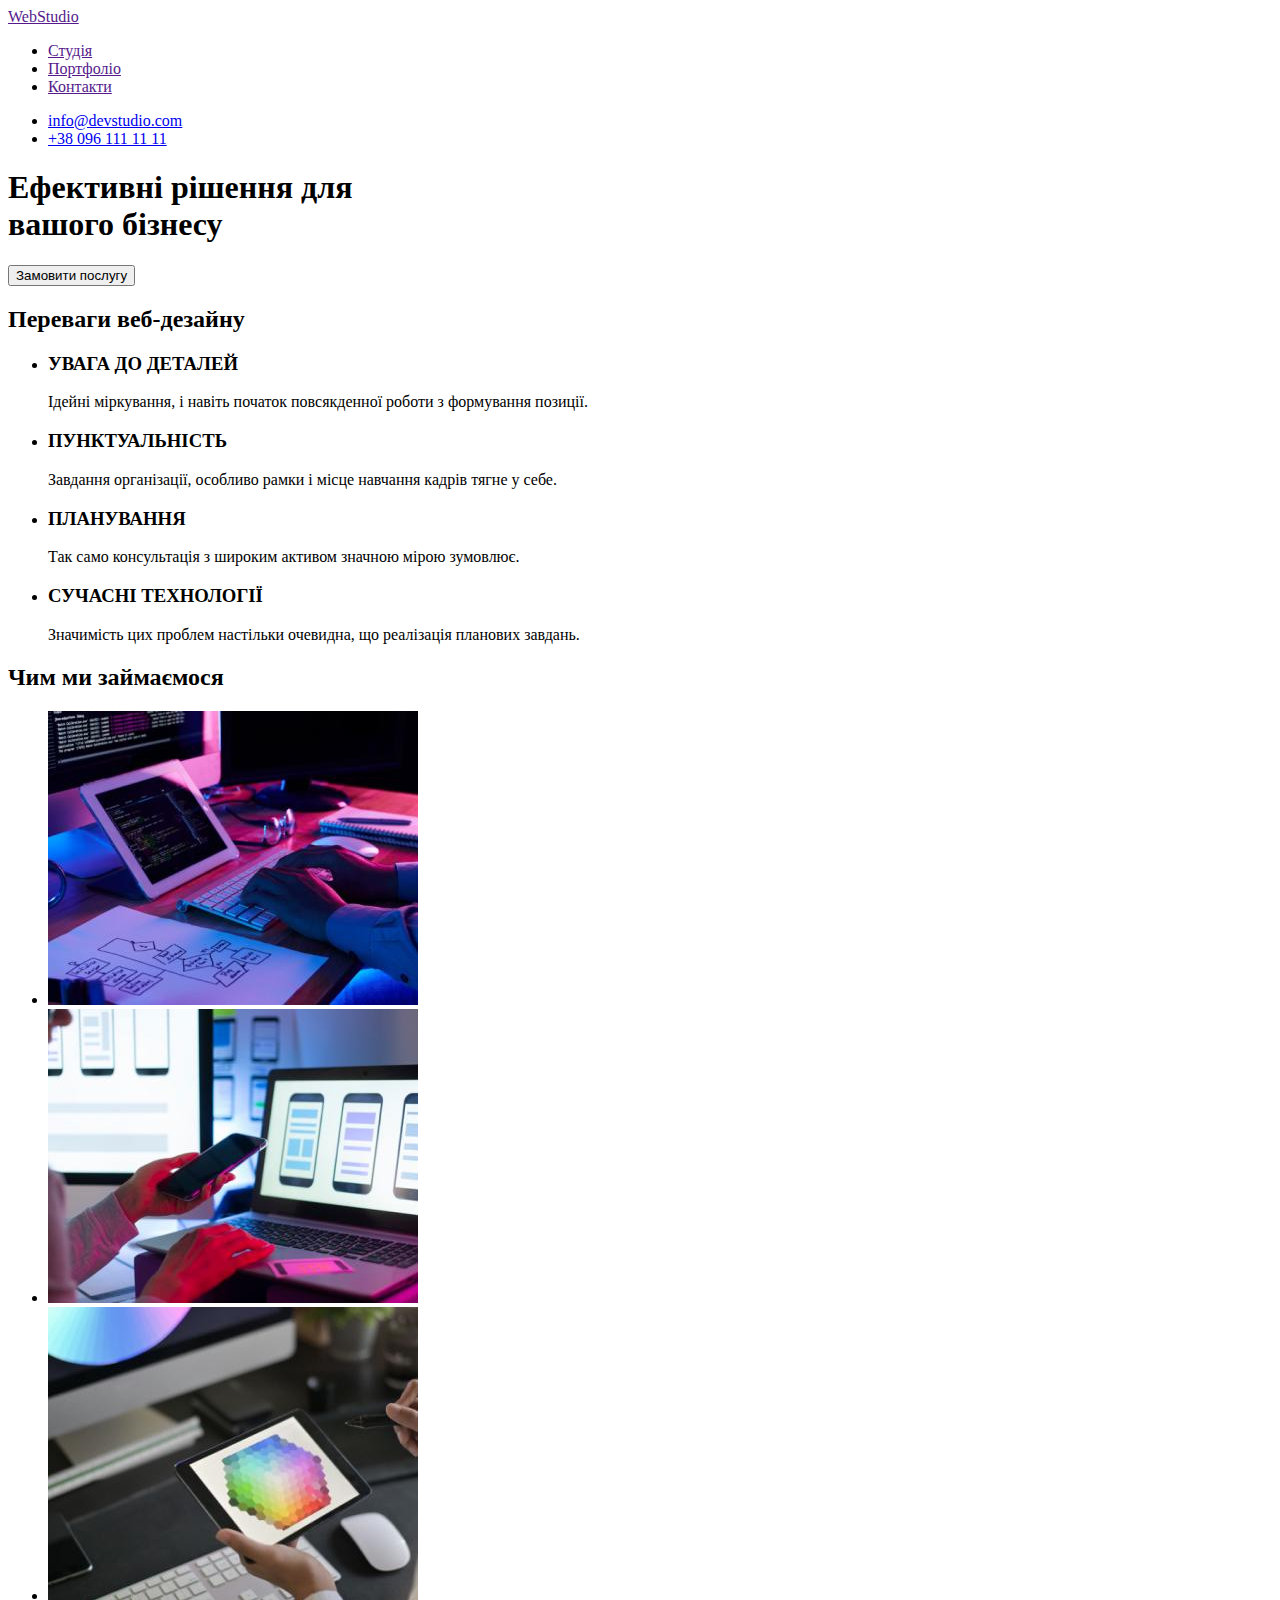
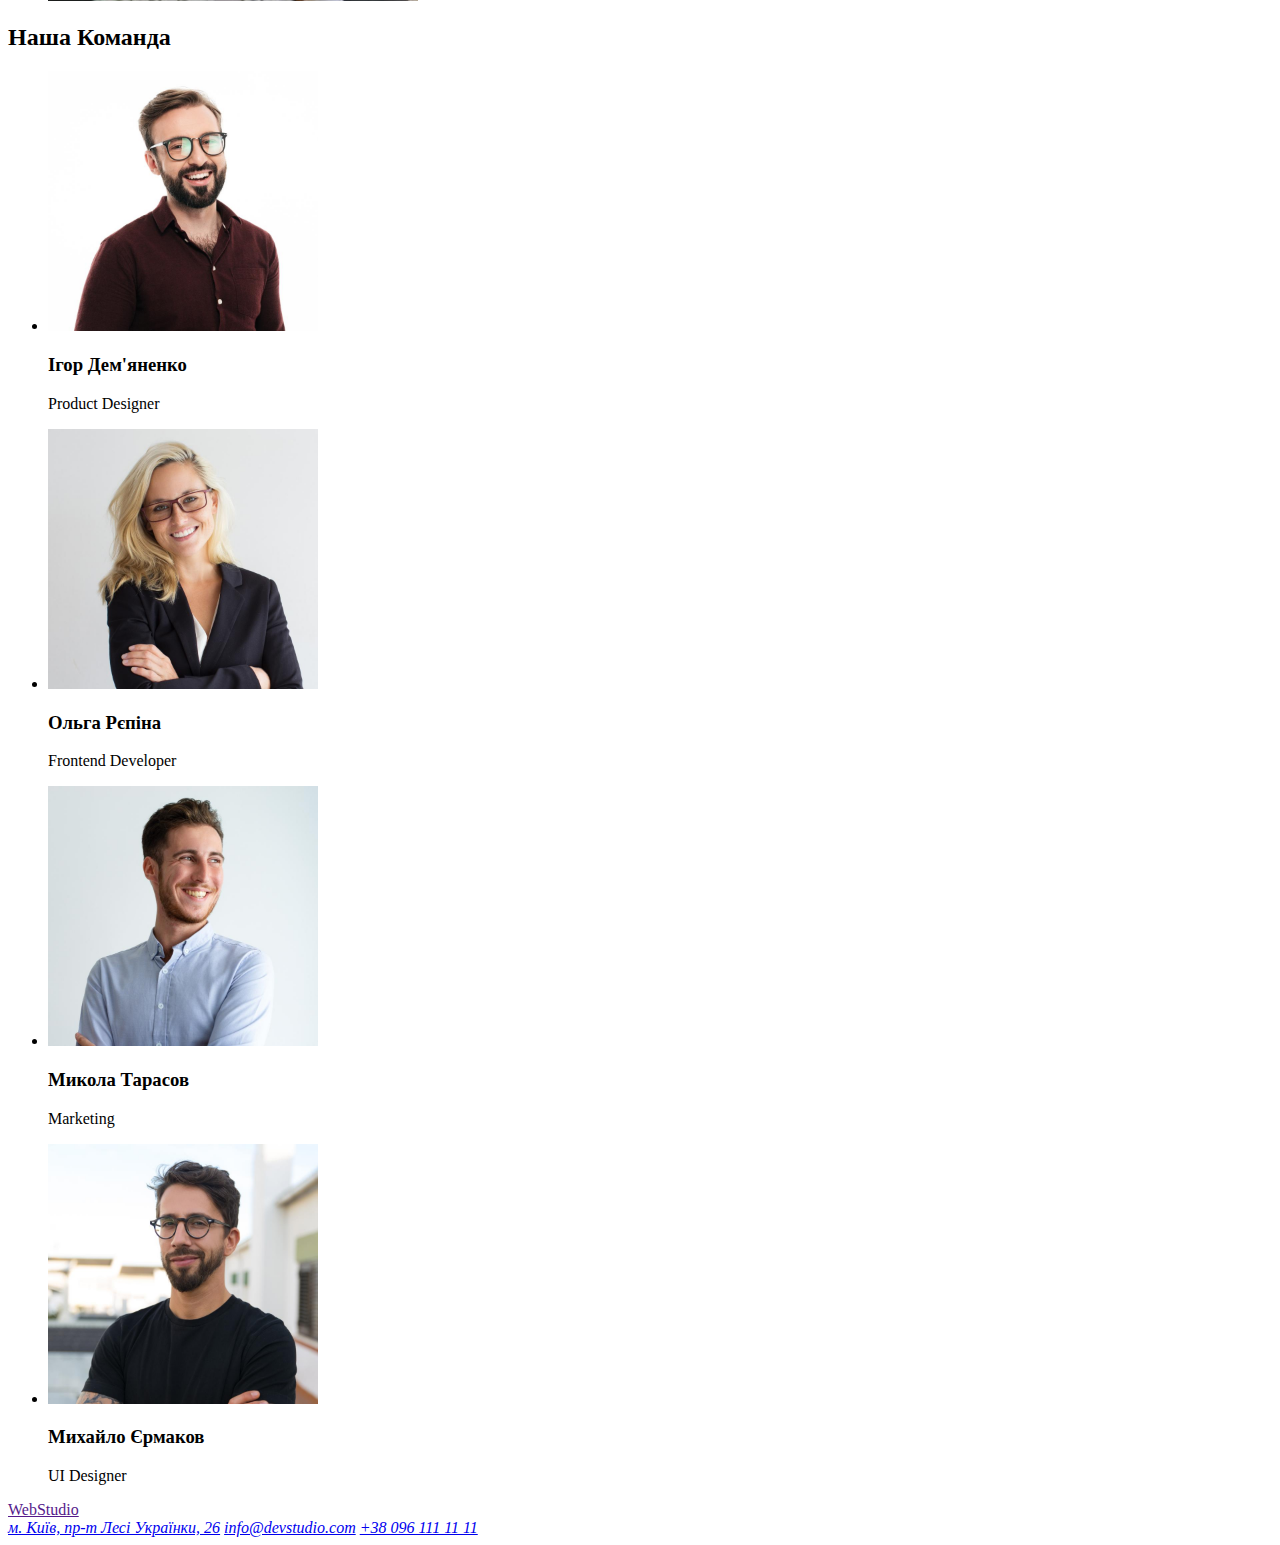
==== index.html @ 009c0765 "Added files from hw-2" ====
<!DOCTYPE html>
<html lang="uk">
<head>
    <meta charset="UTF-8">
    <meta http-equiv="X-UA-Compatible" content="IE=edge">
    <meta name="viewport" content="width=device-width, initial-scale=1.0">
    <title>Студія</title>
</head>
<body>
    <!--Шапка-->
    <header>
        <nav>
            <a href="">WebStudio</a>
        <ul>
            <li><a href="">Студія</a></li>
            <li><a href="">Портфоліо</a></li>
            <li><a href="">Контакти</a></li>
        </ul>
        </nav>
        <ul>
            <li><a href="mailto:info@devstudio.com">info@devstudio.com</a></li>
            <li><a href="tel:+380961111111">+38 096 111 11 11</a></li>
        </ul>
    </header>
    <!--Унікальний контент-->
    <main>
        <!--Кнопка-->
        <section>
            <h1>Ефективні рішення для <br> вашого бізнесу</h1>
            <button type="button">Замовити послугу</button>
        </section>
        <!--Переваги веб-дезайну-->
        <section>
            <!--тег Н2 не відображатиметься в брайзері-->
            <h2>Переваги веб-дезайну</h2>
            <ul>
                <li>
                    <h3>УВАГА ДО ДЕТАЛЕЙ</h3>
                    <p>Ідейні міркування, і навіть початок повсякденної роботи з формування позиції.</p>
                </li>
                <li>
                    <h3>ПУНКТУАЛЬНІСТЬ</h3>
                    <p>Завдання організації, особливо рамки і місце навчання кадрів тягне у себе.</p>
                </li>
                <li>
                    <h3>ПЛАНУВАННЯ</h3>
                    <p>Так само консультація з широким активом значною мірою зумовлює.</p>
                </li>
                <li>
                    <h3>СУЧАСНІ ТЕХНОЛОГІЇ</h3>
                    <p>Значимість цих проблем настільки очевидна, що реалізація планових завдань.</p>
                </li>
            </ul>
        </section>
        <!--Чим ми займаємося-->
        <section>
            <h2>Чим ми займаємося</h2>
            <ul>
                <li> <img src="./images/1.jpg" alt="комп'ютер" width="370"/> </li>
                <li> <img src="./images/2.jpg" alt="телефон" width="370"/> </li>
                <li> <img src="./images/3.jpg" alt="планшет" width="370"/> </li>
            </ul>
        </section>
        <!--Наша Команда-->
        <section>
            <h2>Наша Команда</h2>
            <ul>
                <li> 
                <img src="./images/e1.jpg" alt="Ігор" width="270"/>
                <h3>Ігор Дем'яненко</h3>
                <p>Product Designer</p>
            </li>
            <li>
                <img src="./images/e2.jpg" alt="Ольга" width="270"/> 
                <h3>Ольга Рєпіна</h3>
                <p>Frontend Developer</p>
            </li>
            <li>
                <img src="./images/e3.jpg" alt="Микола" width="270"/>
                <h3>Микола Тарасов</h3>
                <p>Marketing</p>
            </li>
            <li>
                <img src="./images/e4.jpg" alt="Михайло" width="270"/>
                <h3>Михайло Єрмаков</h3>
                <p>UI Designer</p>
            </li>
            </ul>
        </section>
    </main>
    <!--Низ-->
    <footer>
        <a href="">WebStudio</a>
        <address>
        <a href="https://goo.gl/maps/5gf1aQqiZzD6x3Li7" target="_blank" rel="noopener noreferrer">м. Київ, пр-т Лесі Українки, 26</a>
        <a href="mailto:info@devstudio.com">info@devstudio.com</a>
        <a href="tel:+380961111111">+38 096 111 11 11</a>
        </address>
    </footer>
</html>
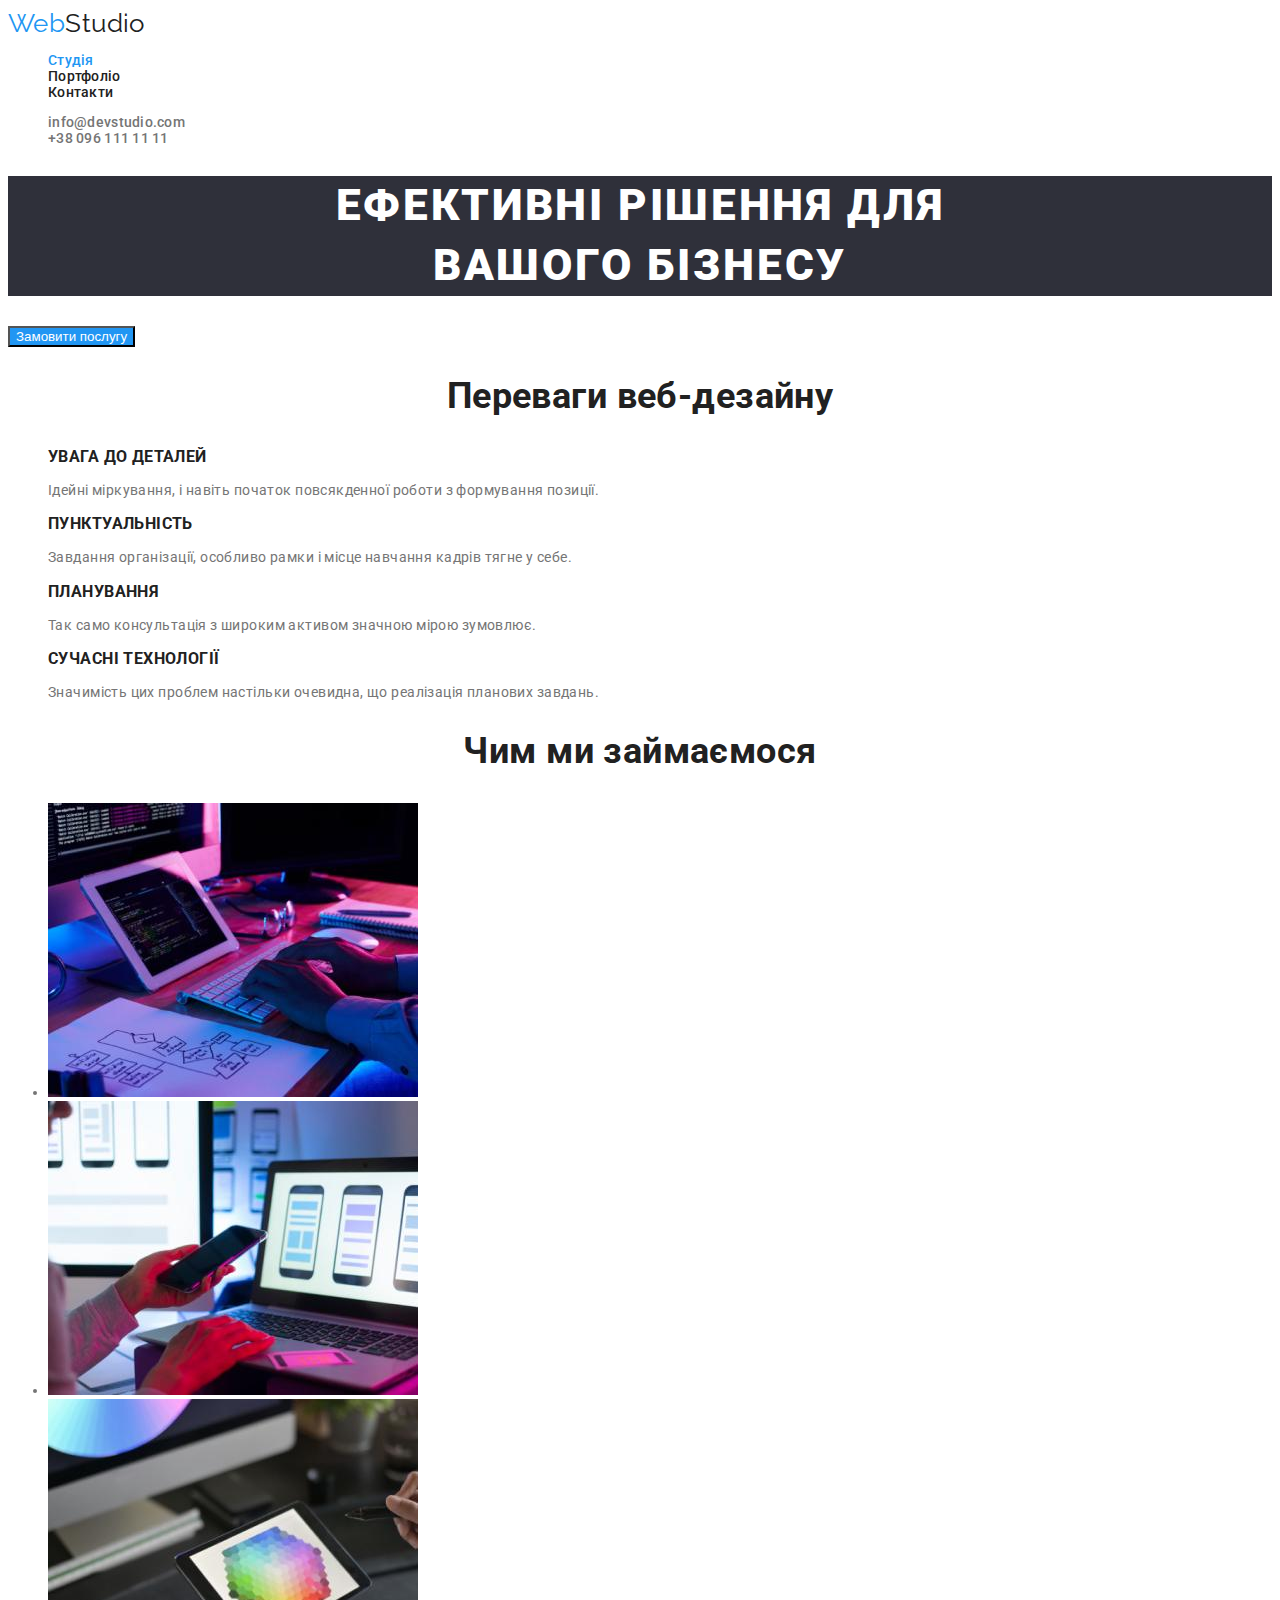
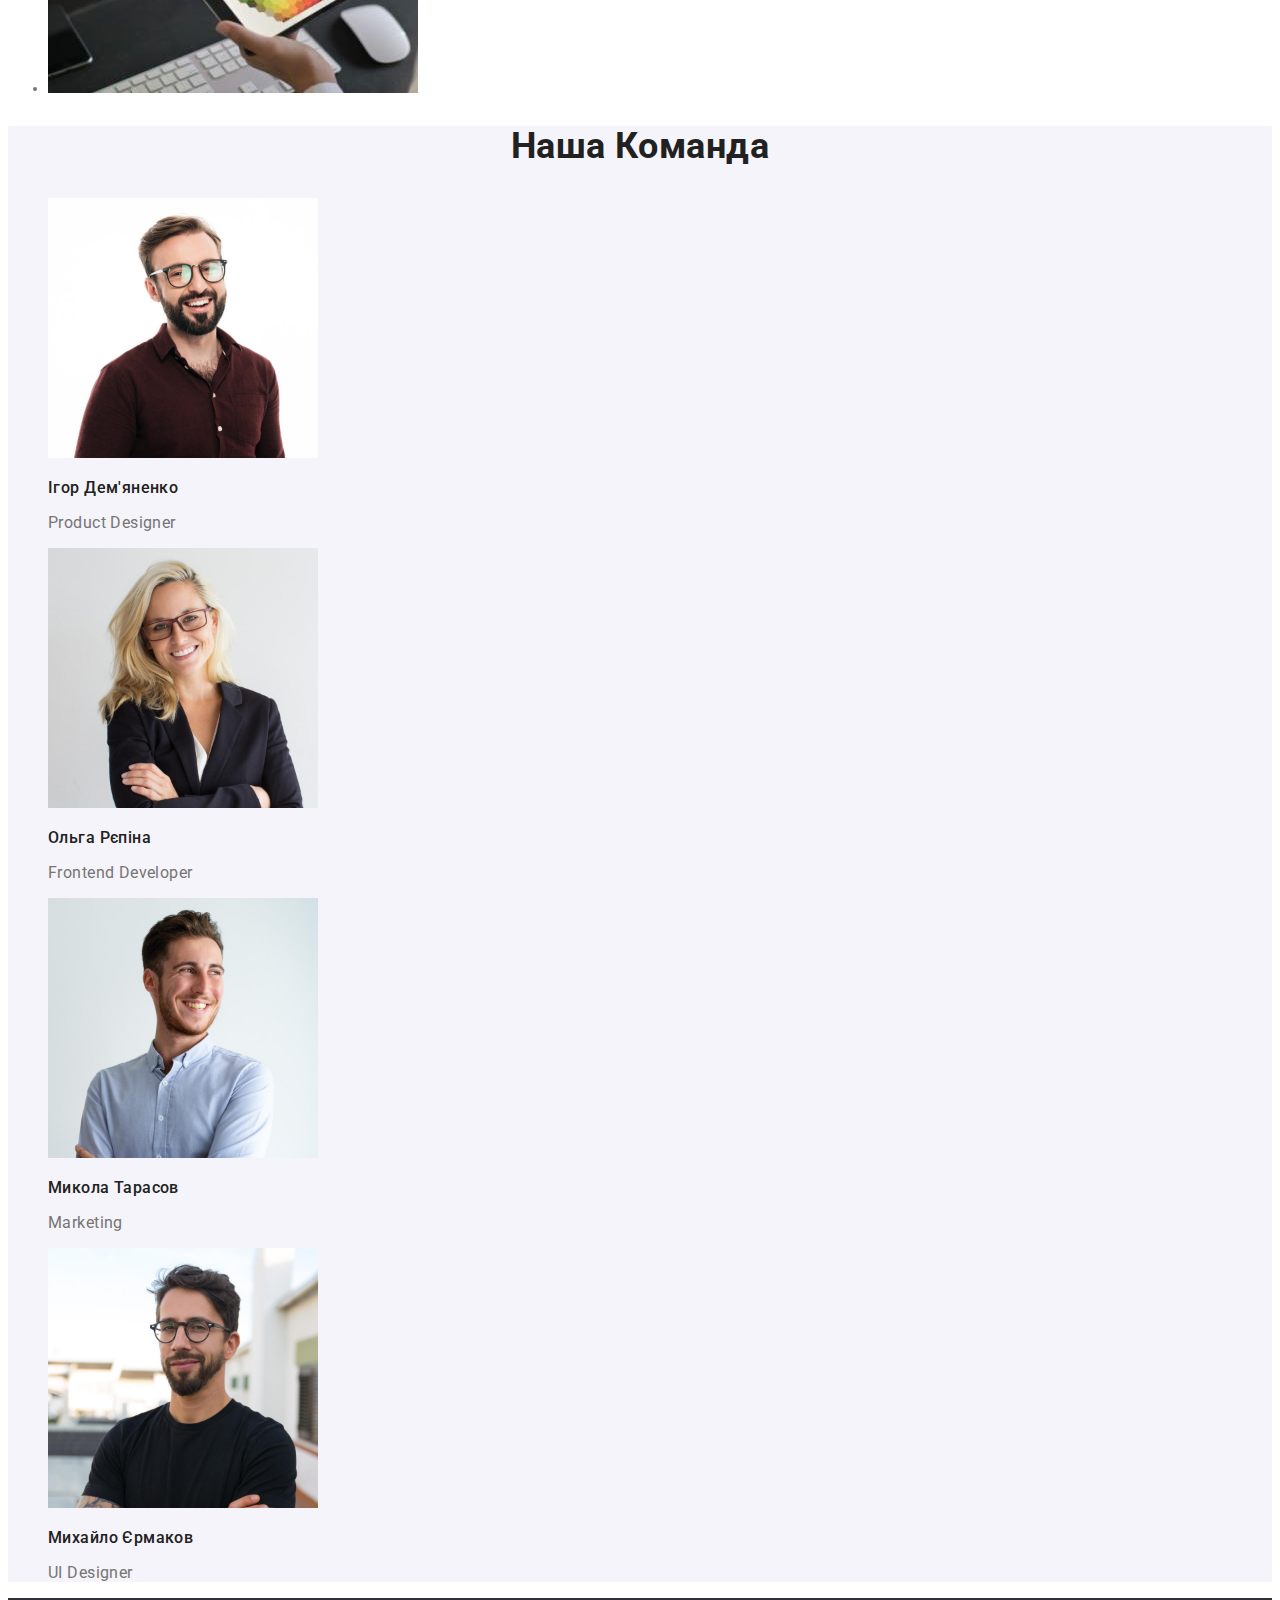
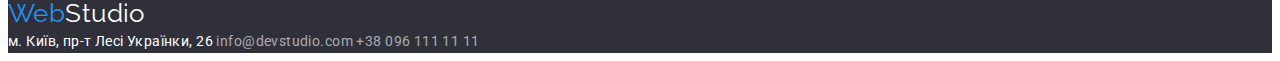
==== commit a48bef46: "1pagefinished" ====
--- a/index.html
+++ b/index.html
@@ -5,56 +5,60 @@
     <meta http-equiv="X-UA-Compatible" content="IE=edge">
     <meta name="viewport" content="width=device-width, initial-scale=1.0">
     <title>Студія</title>
+    <link rel="preconnect" href="https://fonts.googleapis.com">
+    <link rel="preconnect" href="https://fonts.gstatic.com" crossorigin>
+    <link href="https://fonts.googleapis.com/css2?family=Raleway:wght@700&family=Roboto:wght@400;500;700;900&display=swap" rel="stylesheet">
+    <link rel="stylesheet" href="./css/styles.css" >
 </head>
 <body>
     <!--Шапка-->
     <header>
         <nav>
-            <a href="">WebStudio</a>
-        <ul>
-            <li><a href="">Студія</a></li>
-            <li><a href="">Портфоліо</a></li>
-            <li><a href="">Контакти</a></li>
+           <a class="logo" href="./index.html"><span class="logo-color">Web</span>Studio</a>
+        <ul class="site-nav list">
+            <li><a href="./index.html" class="link current">Студія</a></li>
+            <li><a href="./portfolio.html" class="link">Портфоліо</a></li>
+            <li><a href="" class="link">Контакти</a></li>
         </ul>
         </nav>
-        <ul>
-            <li><a href="mailto:info@devstudio.com">info@devstudio.com</a></li>
-            <li><a href="tel:+380961111111">+38 096 111 11 11</a></li>
+        <ul class="auth-nav list">
+            <li><a class="link" href="mailto:info@devstudio.com">info@devstudio.com</a></li>
+            <li><a class="link" href="tel:+380961111111">+38 096 111 11 11</a></li>
         </ul>
     </header>
     <!--Унікальний контент-->
     <main>
         <!--Кнопка-->
-        <section>
-            <h1>Ефективні рішення для <br> вашого бізнесу</h1>
-            <button type="button">Замовити послугу</button>
-        </section>
+        <hero class="solution">
+            <h1 class="hero-title">Ефективні рішення для <br> вашого бізнесу</h1>
+            <button type="button" class="button">Замовити послугу</button>
+        </hero>
         <!--Переваги веб-дезайну-->
-        <section>
+        <section class="section">
             <!--тег Н2 не відображатиметься в брайзері-->
-            <h2>Переваги веб-дезайну</h2>
-            <ul>
+            <h2 class="section-title">Переваги веб-дезайну</h2>
+            <ul class="feature list">
                 <li>
-                    <h3>УВАГА ДО ДЕТАЛЕЙ</h3>
+                    <h3 class="title">УВАГА ДО ДЕТАЛЕЙ</h3>
                     <p>Ідейні міркування, і навіть початок повсякденної роботи з формування позиції.</p>
                 </li>
                 <li>
-                    <h3>ПУНКТУАЛЬНІСТЬ</h3>
+                    <h3 class="title">ПУНКТУАЛЬНІСТЬ</h3>
                     <p>Завдання організації, особливо рамки і місце навчання кадрів тягне у себе.</p>
                 </li>
                 <li>
-                    <h3>ПЛАНУВАННЯ</h3>
+                    <h3 class="title">ПЛАНУВАННЯ</h3>
                     <p>Так само консультація з широким активом значною мірою зумовлює.</p>
                 </li>
                 <li>
-                    <h3>СУЧАСНІ ТЕХНОЛОГІЇ</h3>
+                    <h3 class="title">СУЧАСНІ ТЕХНОЛОГІЇ</h3>
                     <p>Значимість цих проблем настільки очевидна, що реалізація планових завдань.</p>
                 </li>
             </ul>
         </section>
         <!--Чим ми займаємося-->
-        <section>
-            <h2>Чим ми займаємося</h2>
+        <section class="section">
+            <h2 class="section-title">Чим ми займаємося</h2>
             <ul>
                 <li> <img src="./images/1.jpg" alt="комп'ютер" width="370"/> </li>
                 <li> <img src="./images/2.jpg" alt="телефон" width="370"/> </li>
@@ -62,39 +66,40 @@
             </ul>
         </section>
         <!--Наша Команда-->
-        <section>
-            <h2>Наша Команда</h2>
-            <ul>
+        <section class="section team">
+            <h2 class="section-title">Наша Команда</h2>
+            <ul class="team list">
                 <li> 
                 <img src="./images/e1.jpg" alt="Ігор" width="270"/>
-                <h3>Ігор Дем'яненко</h3>
-                <p>Product Designer</p>
+                <h3 class="title">Ігор Дем'яненко</h3>
+                <p class="text">Product Designer</p>
             </li>
             <li>
                 <img src="./images/e2.jpg" alt="Ольга" width="270"/> 
-                <h3>Ольга Рєпіна</h3>
-                <p>Frontend Developer</p>
+                <h3 class="title">Ольга Рєпіна</h3>
+                <p class="text">Frontend Developer</p>
             </li>
             <li>
                 <img src="./images/e3.jpg" alt="Микола" width="270"/>
-                <h3>Микола Тарасов</h3>
-                <p>Marketing</p>
+                <h3 class="title">Микола Тарасов</h3>
+                <p class="text">Marketing</p>
             </li>
             <li>
                 <img src="./images/e4.jpg" alt="Михайло" width="270"/>
-                <h3>Михайло Єрмаков</h3>
-                <p>UI Designer</p>
+                <h3 class="title">Михайло Єрмаков</h3>
+                <p class="text">UI Designer</p>
             </li>
             </ul>
         </section>
     </main>
     <!--Низ-->
-    <footer>
-        <a href="">WebStudio</a>
+    <footer class="foot">
+        <a class="logo" href="./index.html"><span class="logo-color">Web</span>Studio</a>
         <address>
-        <a href="https://goo.gl/maps/5gf1aQqiZzD6x3Li7" target="_blank" rel="noopener noreferrer">м. Київ, пр-т Лесі Українки, 26</a>
-        <a href="mailto:info@devstudio.com">info@devstudio.com</a>
-        <a href="tel:+380961111111">+38 096 111 11 11</a>
+        <a href="https://goo.gl/maps/5gf1aQqiZzD6x3Li7" target="_blank" rel="noopener noreferrer" class="address">м. Київ, пр-т Лесі Українки, 26</a>
+        <a class="link" href="mailto:info@devstudio.com">info@devstudio.com</a>
+        <a class="link" href="tel:+380961111111">+38 096 111 11 11</a>
         </address>
     </footer>
+</body>
 </html>--- a/css/styles.css
+++ b/css/styles.css
@@ -0,0 +1,140 @@
+:root {
+--main-color:#757575;  
+--text-color: #212121 ;
+--link-color: #2196F3 ;
+}
+
+body {
+font-family: roboto, sans-serif;
+color: var(--main-color);
+background-color: #fff;
+letter-spacing: 0.03em;
+font-size: 14px;
+line-height: 1.14;
+}
+
+.list {
+    list-style: none;
+}
+/* main color: #212121; */
+/* text color: #212121 */
+/* link color #2196F3 */
+
+.logo {
+    font-family: raleway, sans-serif;
+    color: var(--text-color);
+    font-size: 26px;
+    line-height: 1.2;
+    text-decoration: none;
+}
+.logo-color {
+    color: var(--link-color);
+}
+
+/* nav */
+
+.site-nav .link {
+    color: var(--text-color);
+    font-weight: 500;
+    letter-spacing: 0.02em;
+    text-decoration: none;
+}
+
+
+.site-nav .link:hover,
+.site-nav .link:focus,
+.auth-nav .link:hover,
+.auth-nav .link:focus {
+color: var(--link-color);
+}
+
+.site-nav .link.current {
+    color: var(--link-color);
+    
+}
+
+.auth-nav .link{
+    color: var(--main-color);
+    font-weight: 500;
+    letter-spacing: 0.02em;   
+    text-decoration: none; 
+}
+/* main */
+
+/* hero */
+.solution {
+    background-color: #2F303A;  
+}
+.hero-title {
+    color: #fff;
+    background-color: #2F303A;
+    font-style: normal;
+    font-weight: 900;
+    font-size: 44px;
+    line-height: 1.36;
+    text-align: center;
+    letter-spacing: 0.06em;
+    text-transform: uppercase;
+}
+
+.button {
+    color: #fff;
+    background-color: var(--link-color);
+}
+
+
+.section-title {
+    color: var(--text-color);
+    font-weight: 700;
+    font-size: 36px;
+    line-height: 1.16;
+    text-align: center;
+}
+
+/* works */
+.feature .title {
+    color: var(--text-color);
+    font-weight: 700;
+    text-transform: uppercase;
+}
+
+/* team */
+
+.team {
+    background-color: #F5F4FA;
+}
+.team .title {
+    color: var(--text-color);
+    font-weight: 500;
+    font-size: 16px;
+    line-height: 19px;
+}
+
+.team .text {
+    font-size: 16px;
+line-height: 19px;
+}
+
+/* footer */
+
+.foot {
+    background-color: #2F303A;
+}
+
+.foot .logo {
+    color: #fff;
+}
+.address {
+    color: #fff;
+    font-style: normal;
+    font-size: 14px;
+    line-height: 24px;
+    text-decoration: none;
+    font-style: none;
+}
+
+.foot .link {
+    color: rgba(255, 255, 255, 0.6);
+    text-decoration: none;
+    font-style: normal;
+}